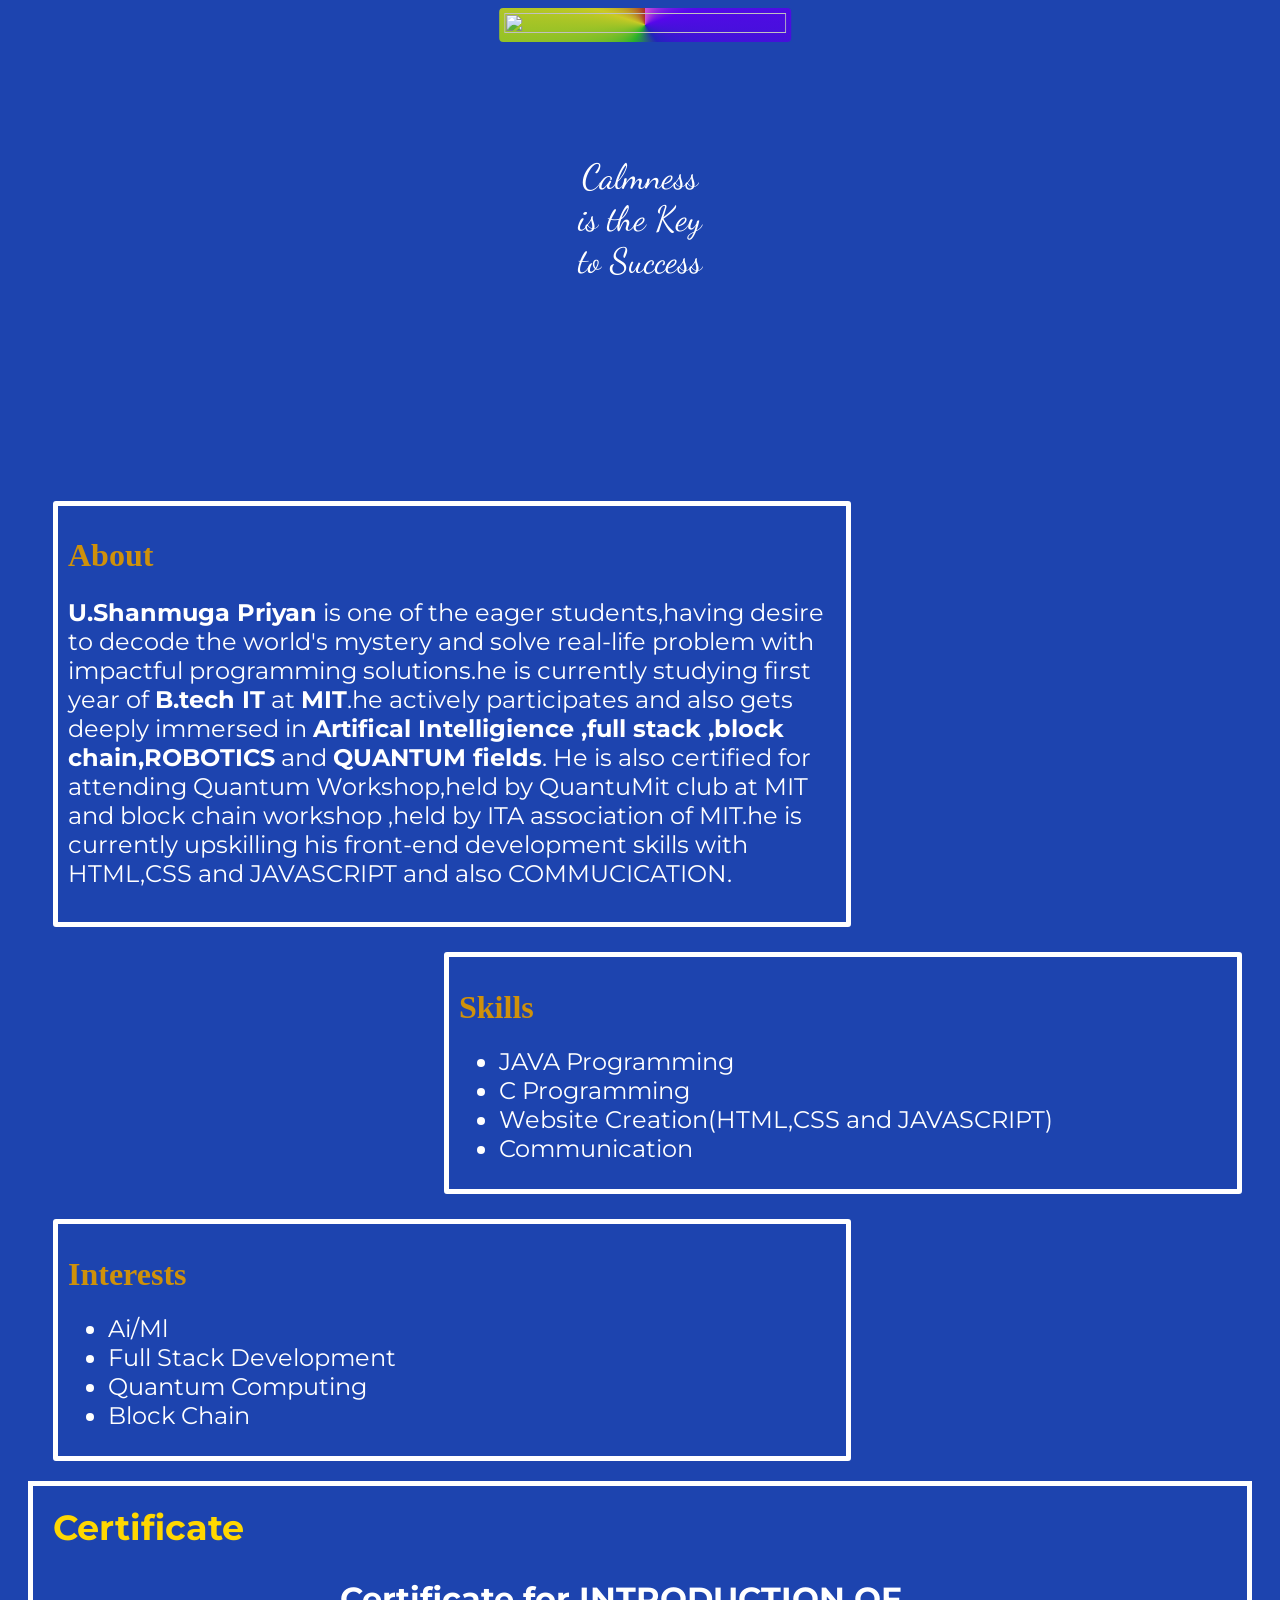
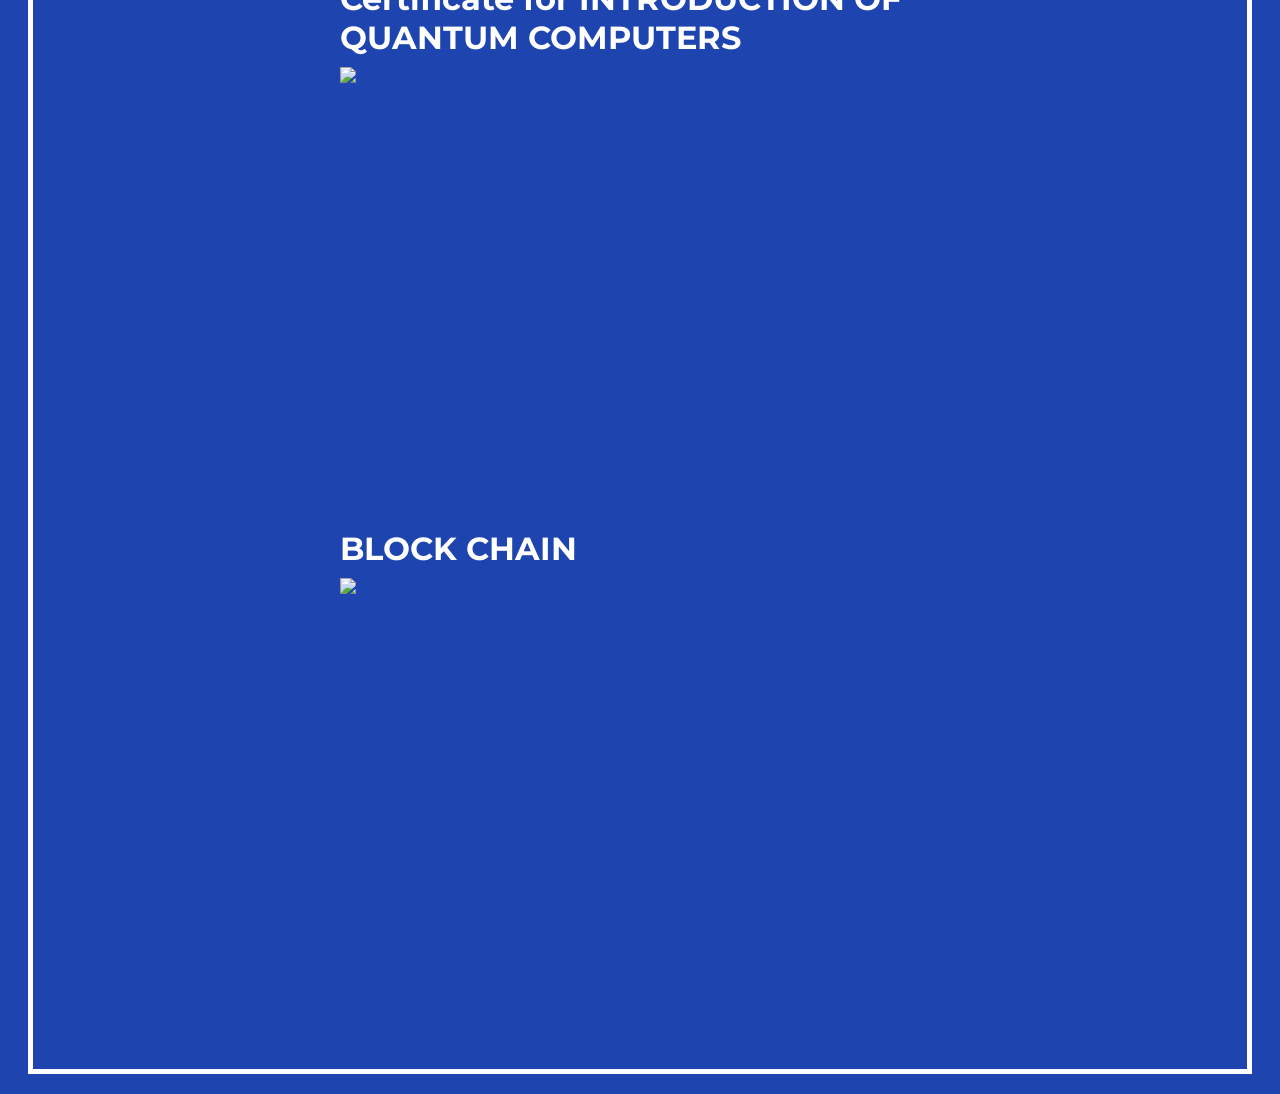
==== SecondPage.html @ 0ebd1ccd "Add files via upload final setup" ====
<!DOCTYPE html>
<html>
<head>
        <link rel="preconnect" href="https://fonts.googleapis.com">
        <link rel="preconnect" href="https://fonts.gstatic.com" crossorigin>
        <link href="https://fonts.googleapis.com/css2?family=Bitcount+Prop+Double+Ink:wght@100..900&family=Dancing+Script:wght@400..700&family=Montserrat:ital,wght@0,100..900;1,100..900&display=swap" rel="stylesheet">
        <link rel="stylesheet" href="SecondPage-styles.css">
  </head>
  <body>
    <div class="profile-class">
        <div><img src="profilePictures/naveen1.jpg"></div>
        <p>Calmness is the Key to Success</p>
    </div>
    <div class="about-class">
        <h1>About</h1>
        <p><strong>U.Shanmuga Priyan</strong> is one of the eager students,having desire to decode the world's mystery and solve real-life problem with impactful
            programming solutions.he is currently studying first year of <strong>B.tech IT</strong> at <strong>MIT</strong>.he actively participates  and also gets deeply immersed in <strong>Artifical Intelligience ,full stack ,block chain,ROBOTICS</strong> and <strong>QUANTUM fields</strong>.
            He is also certified for attending Quantum Workshop,held by QuantuMit club at MIT and block chain workshop ,held by ITA association of MIT.he is currently upskilling his front-end development skills with HTML,CSS and 
            JAVASCRIPT and also COMMUCICATION.
        </p>
    </div>
    <div class="misaligned-class">
    <div class="about-class">
        <h1>Skills</h1>
        <ul class="list-class">
            <li>JAVA Programming</li>
            <li>C Programming</li>
            <li>Website Creation(HTML,CSS and JAVASCRIPT)</li>
            <li>Communication</li>
        </ul>
    </div>
    </div>
    
        <div class="about-class">
            <h1>Interests</h1>
            <ul class="list-class">
            <li>Ai/Ml</li>
            <li>Full Stack Development</li>
            <li>Quantum Computing</li>
            <li>Block Chain</li>
            </ul>
        </div>
        <div class="outerbox-class">
            <h1 class="certificatename-class">Certificate</h1>
            <div style="display:flex; justify-content:center;">
            
            <div class="certificate">
            <div>
                
            <h1>Certificate for INTRODUCTION OF QUANTUM COMPUTERS</h1>
            <img src="profilePictures/quantumcomputers (1)_page-0001.jpg" class="certificate-1">
            </div>
            <div>
                <h1>BLOCK CHAIN</h1>
                <img src="profilePictures/Workshop certificate-pages-76 (3)_page-0001.jpg">
            </div>
        </div>
    
        </div>
        
        </div>
        

  </body>
</html>
---- SecondPage-styles.css ----
body{
        background-image:url("profilePictures/darkBlue-background.jpg");
        background-repeat:no-repeat;
        background-attachment:fixed;
        background-position:center;
        background-size:cover;
        background-color:rgb(29, 68, 175);
        color:white;
    }
    .profile-class{
        position:relative;
        left:50%;
        right:50%;
        transform:translateX(-50%);
    
        height:52vh;
        width:22vw;
        
    }
    .profile-class img{
        height:100%;
        width:100%;
        object-fit:contain;
        border:none;
        border-radius:4px;
        background-image:conic-gradient(rgb(212, 81, 212),rgb(87, 7, 235),rgb(35, 35, 187),rgb(42, 177, 42),rgb(202, 202, 37),brown);
        padding:5px;
        animation:borders 1.5s infinite ,profilemovement 10s 1;
        z-index:2;
        
    }
    @keyframes borders{
        25%{

            background-image:conic-gradient(brown,rgb(212, 81, 212),rgb(87, 7, 235),rgb(35, 35, 187),rgb(42, 177, 42),rgb(202, 202, 37));

        }
        50%{
            background-image:conic-gradient(rgb(202, 202, 37),brown,rgb(212, 81, 212),rgb(87, 7, 235),rgb(35, 35, 187),rgb(42, 177, 42));

        }
        75%{
            background-image:conic-gradient(rgb(42, 177, 42),rgb(202, 202, 37),brown,rgb(212, 81, 212),rgb(87, 7, 235),rgb(35, 35, 187));
        }
        90%{
            background-image:conic-gradient(rgb(35, 35, 187),rgb(42, 177, 42),rgb(202, 202, 37),brown,rgb(212, 81, 212),rgb(87, 7, 235));

        }
    }
     @keyframes profilemovement{
        0%{
            transform:translateX(0);
        }
        50%{
            transform:translateX(-100%);
        }
        100%{
            transform:translateX(0);
        }
    }
    .profile-class p{
        position:absolute;
        top:45%;
        left:50%;
        transform:translate(-50%,-50%);
        color:white;
        font-size:35px;
        font-family:"Dancing Script";
        z-index:0;
        text-align:center;
        object-position:contain;
        margin:0px;
        
    }
    @media (max-width:900px){
        .profile-class p{
            font-size:20px;
            top:25%;
           }
    }
    .profile-class div{
        transition:transform 3s;
        position:relative;
        z-index:2;

    }
    .profile-class div:hover{
        transform:translateX(-100%);

    }
    .about-class{
        margin-top:25px;
        margin-left:45px;
        padding:10px;
        width:60vw;
         background-image:url("profilePictures/darkBlue-background.jpg");
        background-repeat:no-repeat;
        background-attachment:center;
        background-size:cover;
        border-radius:3px;
        border:5px solid;
       
        animation:AboutBorder 10s ease-in infinite;
        
    }
    @keyframes AboutBorder{
        0%{
        border-top-color:darkblue;
        border-left-color:darkblue;
        border-bottom-color:aqua;
        border-right-color:aqua;
        }
        50%{
        border-bottom-color:darkblue;
        border-right-color:darkblue;
        border-top-color:aqua;
        border-left-color:aqua;
        }
        100%{
        border-top-color:darkblue;
        border-left-color:darkblue;
        border-bottom-color:aqua;
        border-right-color:aqua;
        }
    }
    .about-class p{
        font-size:24px;
        font-family:Montserrat;
        object-position:contain;
    }
    .about-class h1{
        color:rgb(207, 145, 10);
    }
    .list-class li{
        font-size:24px;
        font-family:Montserrat;
        color:white;
    }
    .misaligned-class{
        display:flex;
        justify-content:end
    }
    .misaligned-class div{
        margin-right:30px;
    }
    .certificate{
        display:flex;
        flex-direction:column;
        
        width:600px;
    
        
    }
    .certificate{
        display:flex;
        flex-direction:column;
        align-items:center;
       
        
    }
    .certificate img{
        width:100%;
        
        
    }
    .certificate-1{
        
        width:100%;
        
        
    }
    .certificate div{
        width:600px;
        height:550px;
        
    }
    .certificate h1{
        margin:10px 0px;
        font-family:"Montserrat";
        padding:0;
        
    }
    .outerbox-class{
        border:5px solid;
        
         margin:20px;
        animation:outerbox-class 5s  ease-in infinite;
    }
    @keyframes outerbox-class{
        from{
            border-top-color:rgb(190, 57, 57);
        border-right-color:rgb(190, 57, 57);
        border-left-color:rgb(192, 96, 52);
        border-bottom-color:rgb(192, 108, 29);
        }
        to{
        border-bottom-color:rgb(190, 57, 57);
        border-left-color:rgb(190, 57, 57);
        border-right-color:rgb(192, 96, 52);
        border-top-color:rgb(192, 108, 29);
        }
    }

    .certificatename-class{
        font-size:35px;
        font-family:Montserrat;
        color:gold;
        margin:20px 20px;
    }
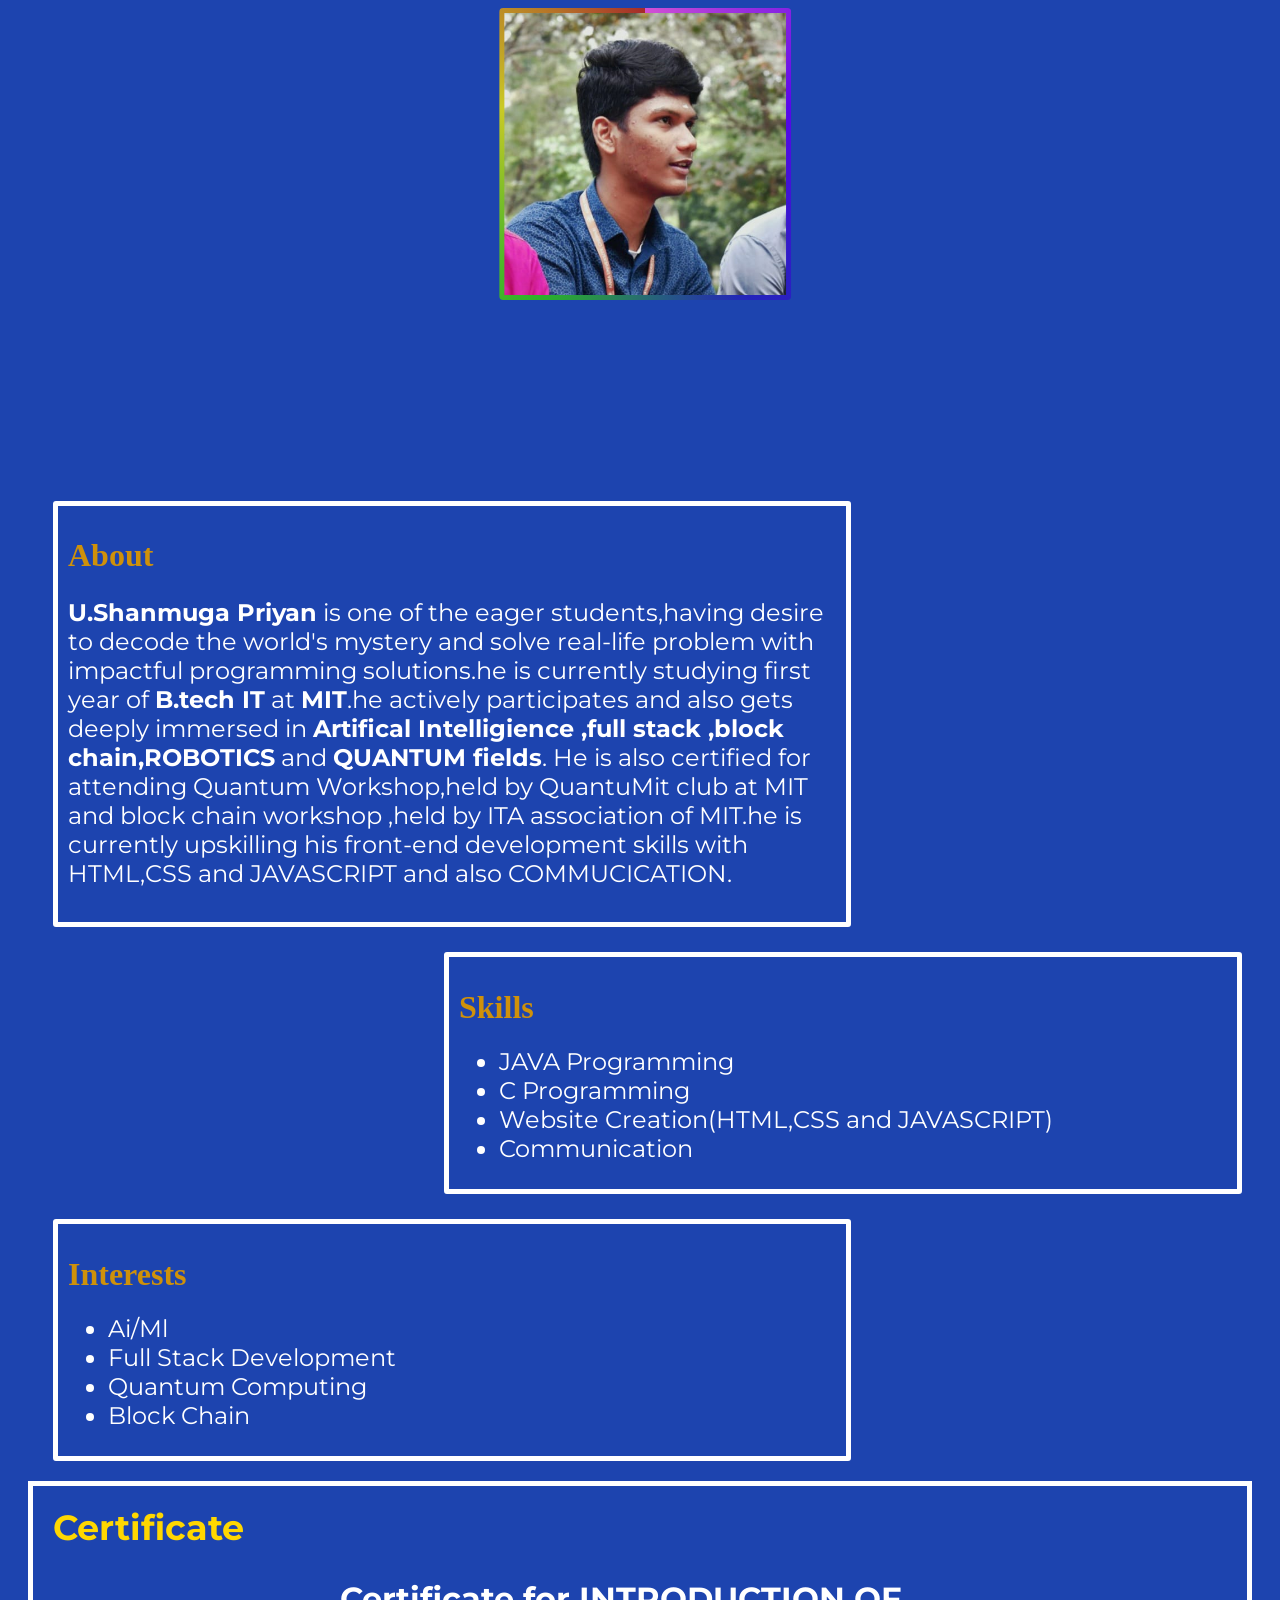
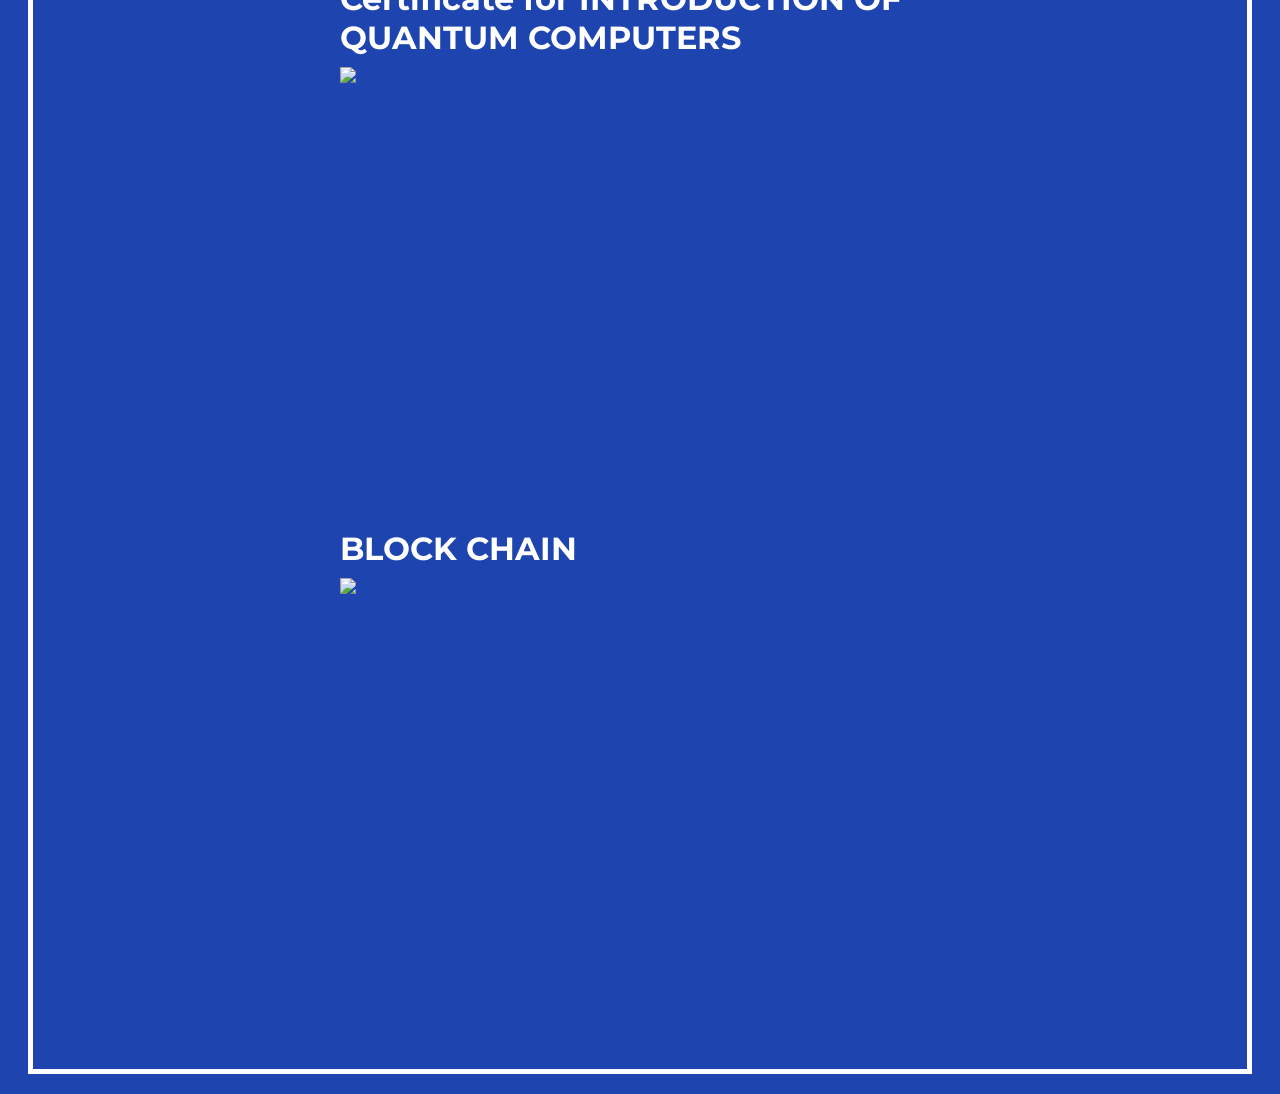
==== commit 871f7a4d: "Update image paths in SecondPage.html" ====
--- a/SecondPage.html
+++ b/SecondPage.html
@@ -8,7 +8,7 @@
   </head>
   <body>
     <div class="profile-class">
-        <div><img src="profilePictures/naveen1.jpg"></div>
+        <div><img src="naveen1.jpg"></div>
         <p>Calmness is the Key to Success</p>
     </div>
     <div class="about-class">
@@ -48,11 +48,11 @@
             <div>
                 
             <h1>Certificate for INTRODUCTION OF QUANTUM COMPUTERS</h1>
-            <img src="profilePictures/quantumcomputers (1)_page-0001.jpg" class="certificate-1">
+            <img src="quantumcomputers (1)_page-0001.jpg" class="certificate-1">
             </div>
             <div>
                 <h1>BLOCK CHAIN</h1>
-                <img src="profilePictures/Workshop certificate-pages-76 (3)_page-0001.jpg">
+                <img src="Workshop certificate-pages-76 (3)_page-0001.jpg">
             </div>
         </div>
     
